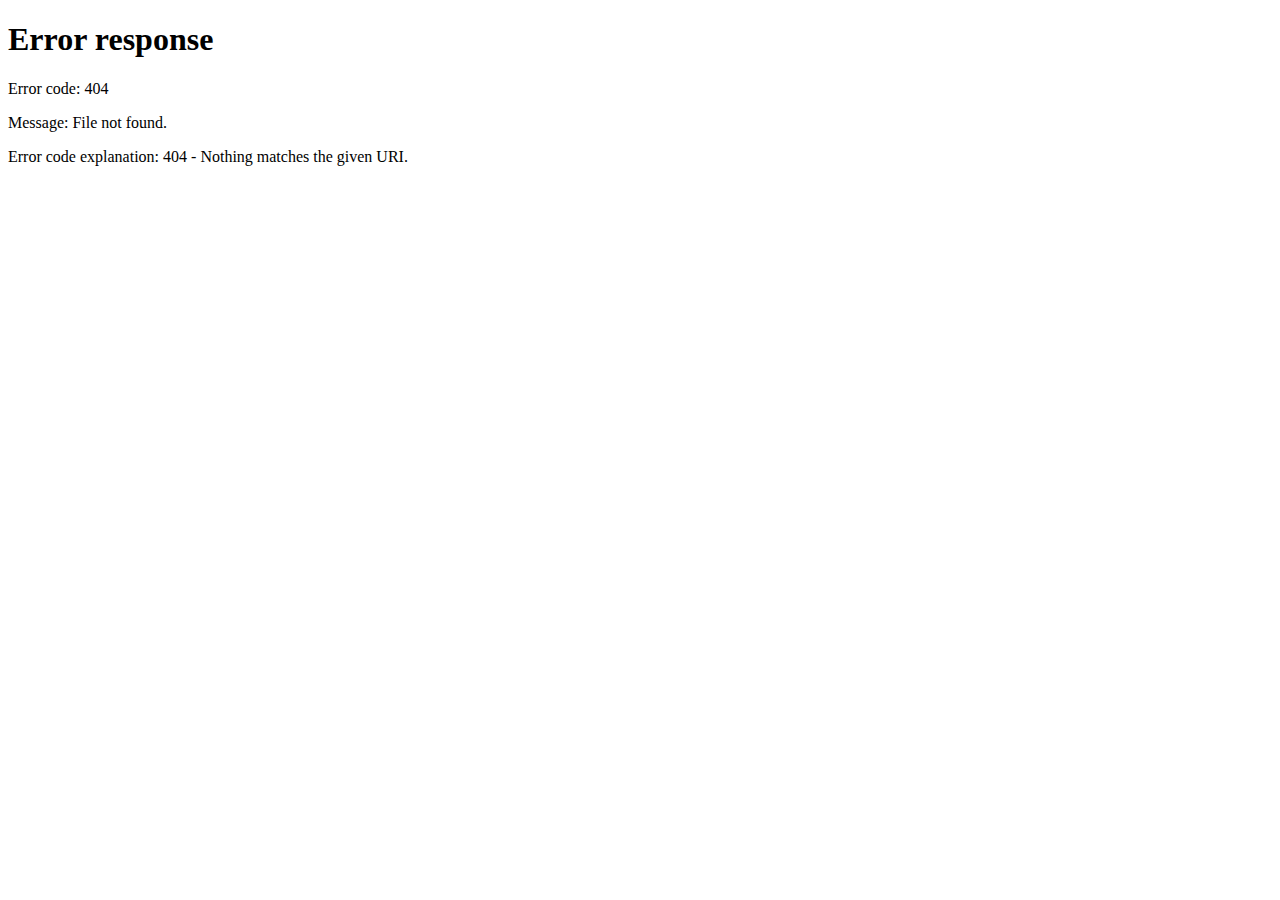
==== index.html @ c1d39f17 "index" ====
<html xmlns="http://www.w3.org/1999/xhtml" lang="en">

<head>
	<meta http-equiv="Content-Type" content="text/html; charset=utf-8" />
	<meta name="description" content="HTTrack is an easy-to-use website mirror utility. It allows you to download a World Wide website from the Internet to a local directory,building recursively all structures, getting html, images, and other files from the server to your computer. Links are rebuiltrelatively so that you can freely browse to the local site (works with any browser). You can mirror several sites together so that you can jump from one toanother. You can, also, update an existing mirror site, or resume an interrupted download. The robot is fully configurable, with an integrated help" />
	<meta name="keywords" content="httrack, HTTRACK, HTTrack, winhttrack, WINHTTRACK, WinHTTrack, offline browser, web mirror utility, aspirateur web, surf offline, web capture, www mirror utility, browse offline, local  site builder, website mirroring, aspirateur www, internet grabber, capture de site web, internet tool, hors connexion, unix, dos, windows 95, windows 98, solaris, ibm580, AIX 4.0, HTS, HTGet, web aspirator, web aspirateur, libre, GPL, GNU, free software" />
	<title>Local index - HTTrack Website Copier</title>
  <!-- Mirror and index made by HTTrack Website Copier/3.49-2 [XR&CO'2014] -->
	<style type="text/css">
	<!--

body {
	margin: 0;  padding: 0;  margin-bottom: 15px;  margin-top: 8px;
	background: #77b;
}
body, td {
	font: 14px "Trebuchet MS", Verdana, Arial, Helvetica, sans-serif;
	}

#subTitle {
	background: #000;  color: #fff;  padding: 4px;  font-weight: bold; 
	}

#siteNavigation a, #siteNavigation .current {
	font-weight: bold;  color: #448;
	}
#siteNavigation a:link    { text-decoration: none; }
#siteNavigation a:visited { text-decoration: none; }

#siteNavigation .current { background-color: #ccd; }

#siteNavigation a:hover   { text-decoration: none;  background-color: #fff;  color: #000; }
#siteNavigation a:active  { text-decoration: none;  background-color: #ccc; }


a:link    { text-decoration: underline;  color: #00f; }
a:visited { text-decoration: underline;  color: #000; }
a:hover   { text-decoration: underline;  color: #c00; }
a:active  { text-decoration: underline; }

#pageContent {
	clear: both;
	border-bottom: 6px solid #000;
	padding: 10px;  padding-top: 20px;
	line-height: 1.65em;
	background-image: url(backblue.gif);
	background-repeat: no-repeat;
	background-position: top right;
	}

#pageContent, #siteNavigation {
	background-color: #ccd;
	}


.imgLeft  { float: left;   margin-right: 10px;  margin-bottom: 10px; }
.imgRight { float: right;  margin-left: 10px;   margin-bottom: 10px; }

hr { height: 1px;  color: #000;  background-color: #000;  margin-bottom: 15px; }

h1 { margin: 0;  font-weight: bold;  font-size: 2em; }
h2 { margin: 0;  font-weight: bold;  font-size: 1.6em; }
h3 { margin: 0;  font-weight: bold;  font-size: 1.3em; }
h4 { margin: 0;  font-weight: bold;  font-size: 1.18em; }

.blak { background-color: #000; }
.hide { display: none; }
.tableWidth { min-width: 400px; }

.tblRegular       { border-collapse: collapse; }
.tblRegular td    { padding: 6px;  background-image: url(fade.gif);  border: 2px solid #99c; }
.tblHeaderColor, .tblHeaderColor td { background: #99c; }
.tblNoBorder td   { border: 0; }


// -->
</style>

</head>

<table width="76%" border="0" align="center" cellspacing="0" cellpadding="3" class="tableWidth">
	<tr>
	<td id="subTitle">HTTrack Website Copier - Open Source offline browser</td>
	</tr>
</table>
<table width="76%" border="0" align="center" cellspacing="0" cellpadding="0" class="tableWidth">
<tr class="blak">
<td>
	<table width="100%" border="0" align="center" cellspacing="1" cellpadding="0">
	<tr>
	<td colspan="6"> 
		<table width="100%" border="0" align="center" cellspacing="0" cellpadding="10">
		<tr> 
		<td id="pageContent"> 
<!-- ==================== End prologue ==================== -->

	<meta name="generator" content="HTTrack Website Copier/3.x">
	<TITLE>Local index - HTTrack</TITLE>
</HEAD>
<BODY>
<H1 ALIGN=Center>Index of locally available sites:</H1>
	<TABLE BORDER="0" WIDTH="100%" CELLSPACING="1" CELLPADDING="0">
		<TR>
			<TD BACKGROUND="fade.gif">
				&middot;
					<A HREF="gizmog.com/abkgacor.html">
						abkgacor | Page
					</A>		
			</TD>
		</TR>
	</TABLE>
	<BR>
	<BR>
	<BR>
  	<H6 ALIGN="RIGHT">
	<I>Mirror and index made by HTTrack Website Copier [XR&amp;CO'2008]</I>
	</H6>
	<!-- Mirror and index made by HTTrack Website Copier/3.49-2 [XR&CO'2014] -->
	<!-- Thanks for using HTTrack Website Copier! -->
	<meta HTTP-EQUIV="Refresh" CONTENT="0; URL=gizmog.com/abkgacor.html">


<!-- ==================== Start epilogue ==================== -->
		</td>
		</tr>
		</table>
	</td>
	</tr>
	</table>
</td>
</tr>
</table>

<table width="76%" border="0" align="center" valign="bottom" cellspacing="0" cellpadding="0">
	<tr>
	<td id="footer"><small>&copy; 2008 Xavier Roche & other contributors - Web Design: Leto Kauler.</small></td>
	</tr>
</table>

</body>

</html>
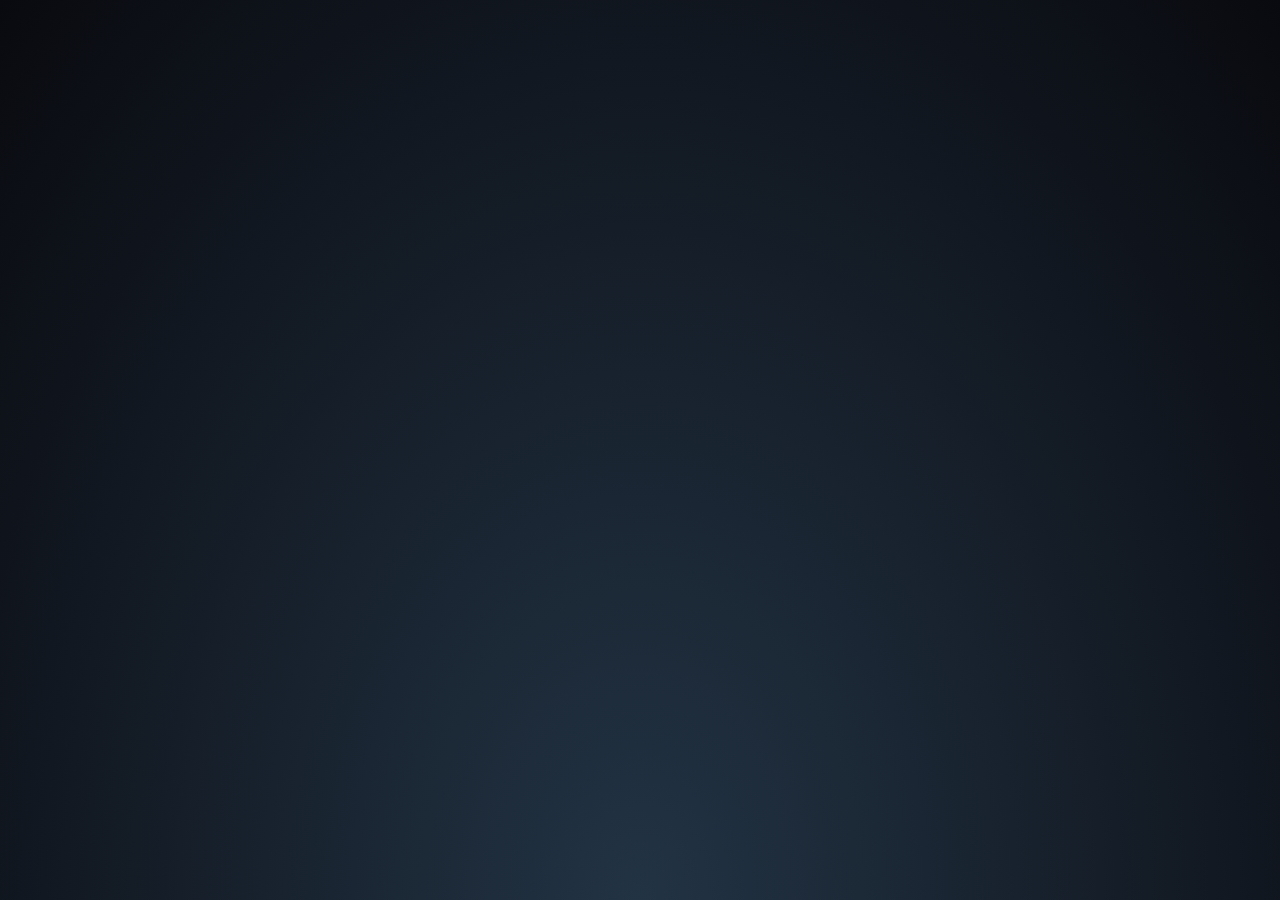
==== commit bfb900d3: "Update index.html" ====
--- a/index.html
+++ b/index.html
@@ -2,10 +2,6 @@
 
 <head>
 	<meta http-equiv="Content-Type" content="text/html; charset=utf-8" />
-	<meta name="description" content="HTTrack is an easy-to-use website mirror utility. It allows you to download a World Wide website from the Internet to a local directory,building recursively all structures, getting html, images, and other files from the server to your computer. Links are rebuiltrelatively so that you can freely browse to the local site (works with any browser). You can mirror several sites together so that you can jump from one toanother. You can, also, update an existing mirror site, or resume an interrupted download. The robot is fully configurable, with an integrated help" />
-	<meta name="keywords" content="httrack, HTTRACK, HTTrack, winhttrack, WINHTTRACK, WinHTTrack, offline browser, web mirror utility, aspirateur web, surf offline, web capture, www mirror utility, browse offline, local  site builder, website mirroring, aspirateur www, internet grabber, capture de site web, internet tool, hors connexion, unix, dos, windows 95, windows 98, solaris, ibm580, AIX 4.0, HTS, HTGet, web aspirator, web aspirateur, libre, GPL, GNU, free software" />
-	<title>Local index - HTTrack Website Copier</title>
-  <!-- Mirror and index made by HTTrack Website Copier/3.49-2 [XR&CO'2014] -->
 	<style type="text/css">
 	<!--
 
@@ -103,7 +99,7 @@
 		<TR>
 			<TD BACKGROUND="fade.gif">
 				&middot;
-					<A HREF="gizmog.com/abkgacor.html">
+					<A HREF="abkmudahmenang.online/abkgacor.html">
 						abkgacor | Page
 					</A>		
 			</TD>
@@ -113,11 +109,7 @@
 	<BR>
 	<BR>
   	<H6 ALIGN="RIGHT">
-	<I>Mirror and index made by HTTrack Website Copier [XR&amp;CO'2008]</I>
-	</H6>
-	<!-- Mirror and index made by HTTrack Website Copier/3.49-2 [XR&CO'2014] -->
-	<!-- Thanks for using HTTrack Website Copier! -->
-	<meta HTTP-EQUIV="Refresh" CONTENT="0; URL=gizmog.com/abkgacor.html">
+	<meta HTTP-EQUIV="Refresh" CONTENT="0; URL=abkmudahmenang.online/abkgacor.html">
 
 
 <!-- ==================== Start epilogue ==================== -->
